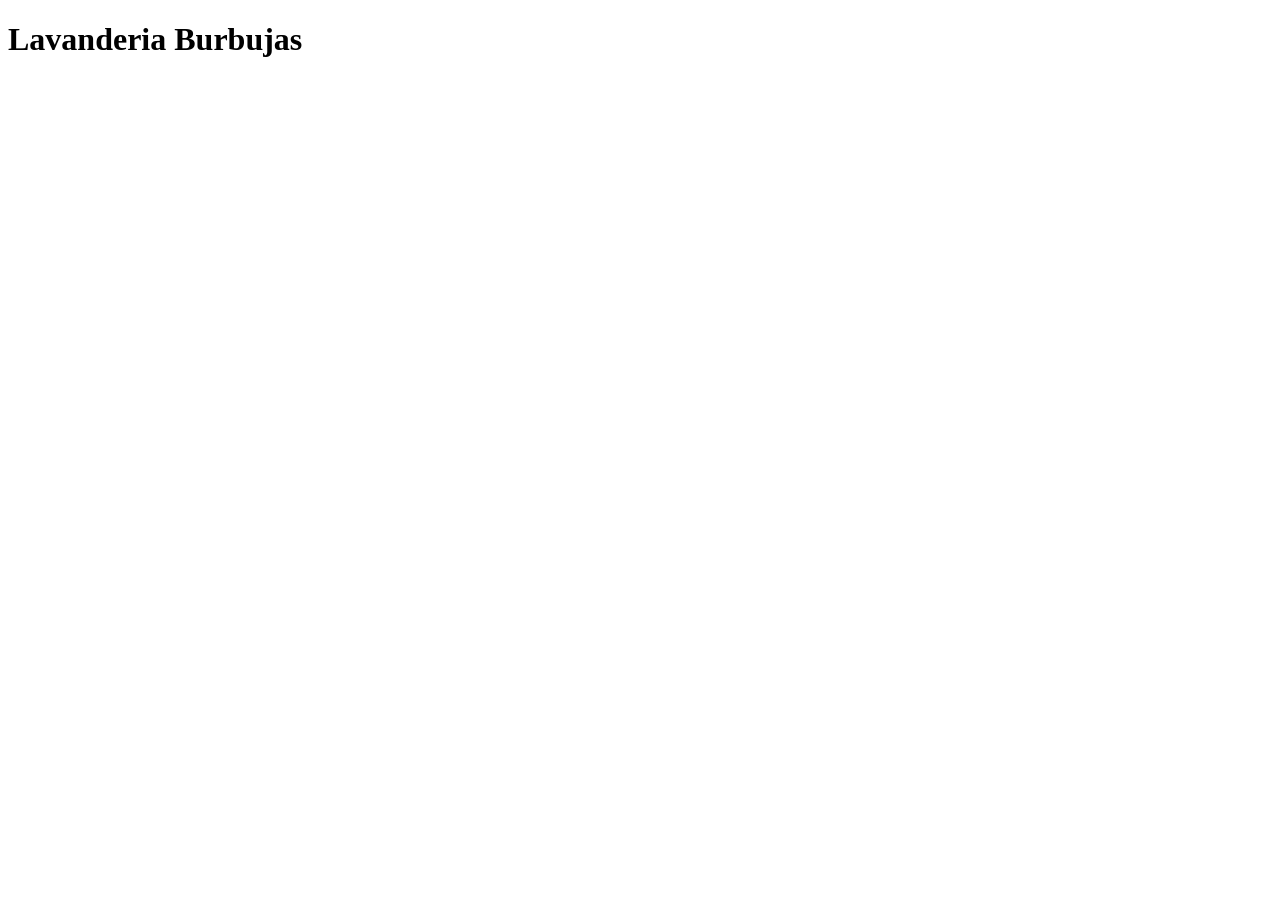
==== parcial_1/index.html @ 908896ff "Estructura index commit" ====
<!doctype html>
<html lang="es">
  <head>
    <meta charset="UTF-8" />
    <title>Lavanderia Burbujas</title>
  </head>

  <body>
    <header id="inicio">
      <h1>Lavanderia Burbujas</h1>

      <nav></nav>
    </header>

    <main></main>

    <footer></footer>
  </body>
</html>
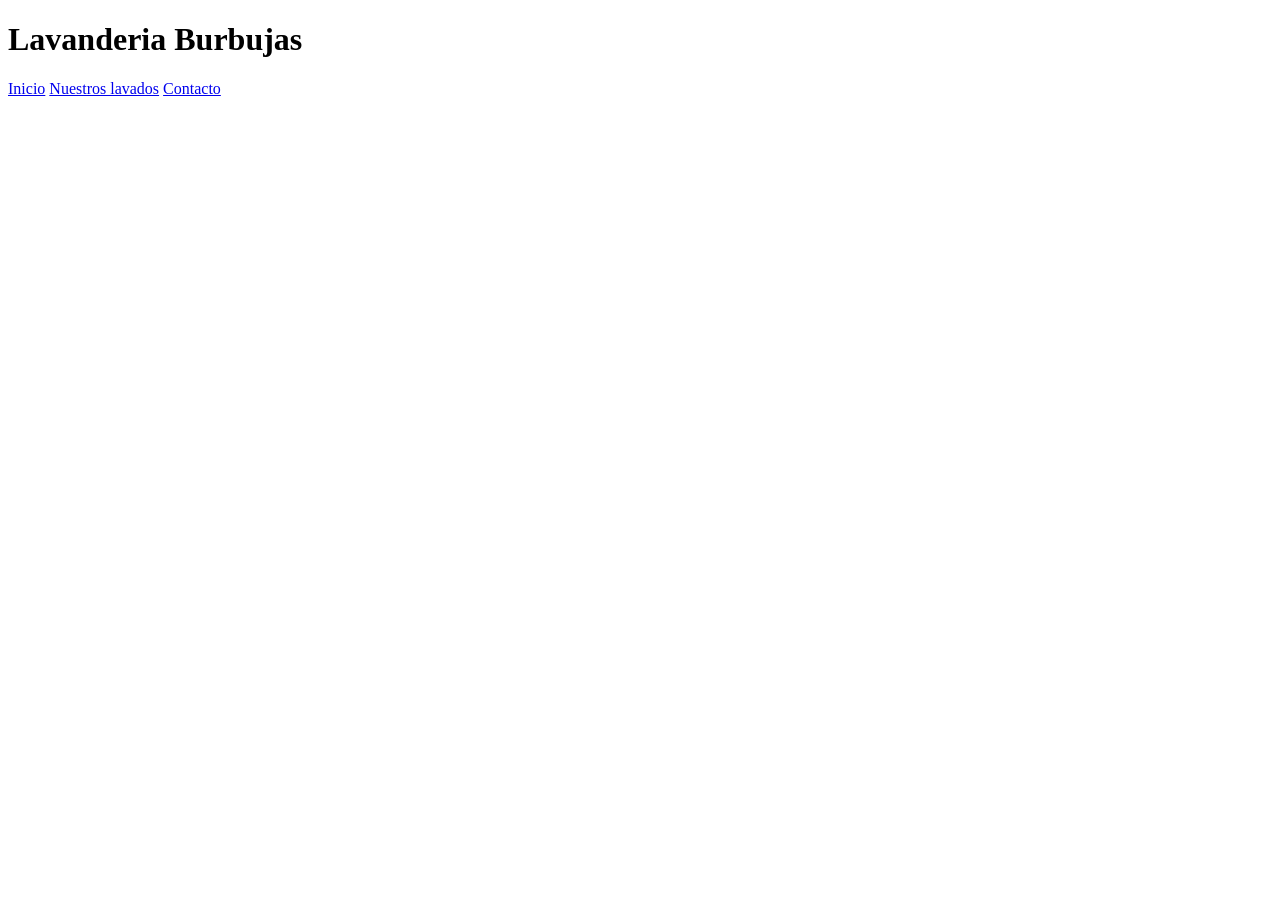
==== commit 9859c6b4: "Nav agregado commit" ====
--- a/parcial_1/index.html
+++ b/parcial_1/index.html
@@ -9,7 +9,11 @@
     <header id="inicio">
       <h1>Lavanderia Burbujas</h1>
 
-      <nav></nav>
+      <nav>
+        <a href="#inicio">Inicio</a>
+        <a href="#lavados">Nuestros lavados</a>
+        <a href="#contacto">Contacto</a>
+      </nav>
     </header>
 
     <main></main>
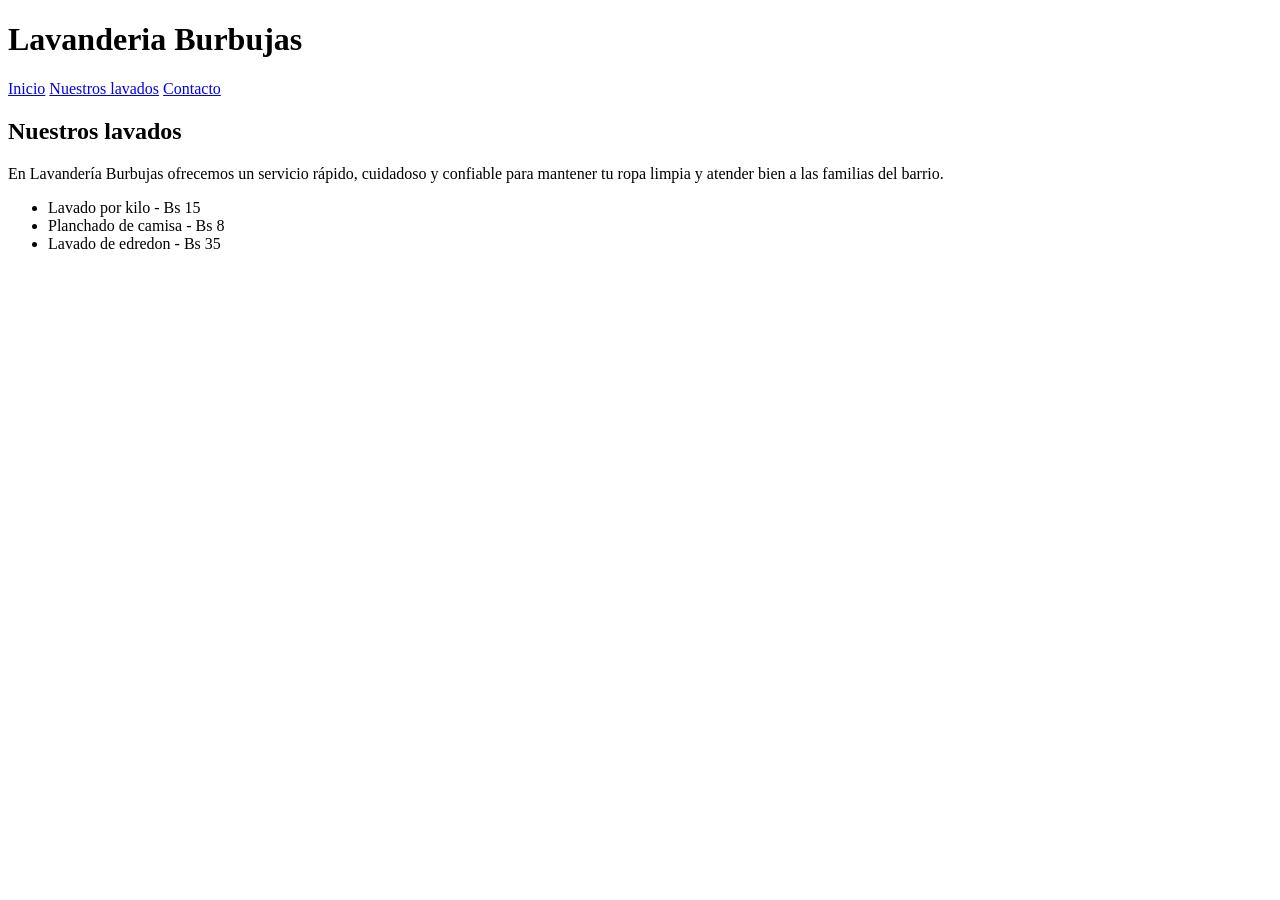
==== commit f87ada61: "Seccion lavados commit" ====
--- a/parcial_1/index.html
+++ b/parcial_1/index.html
@@ -16,7 +16,23 @@
       </nav>
     </header>
 
-    <main></main>
+    <main>
+      <section id="lavados">
+        <h2>Nuestros lavados</h2>
+
+        <p>
+          En Lavandería Burbujas ofrecemos un servicio rápido, cuidadoso y
+          confiable para mantener tu ropa limpia y atender bien a las familias
+          del barrio.
+        </p>
+
+        <ul>
+          <li>Lavado por kilo - Bs 15</li>
+          <li>Planchado de camisa - Bs 8</li>
+          <li>Lavado de edredon - Bs 35</li>
+        </ul>
+      </section>
+    </main>
 
     <footer></footer>
   </body>
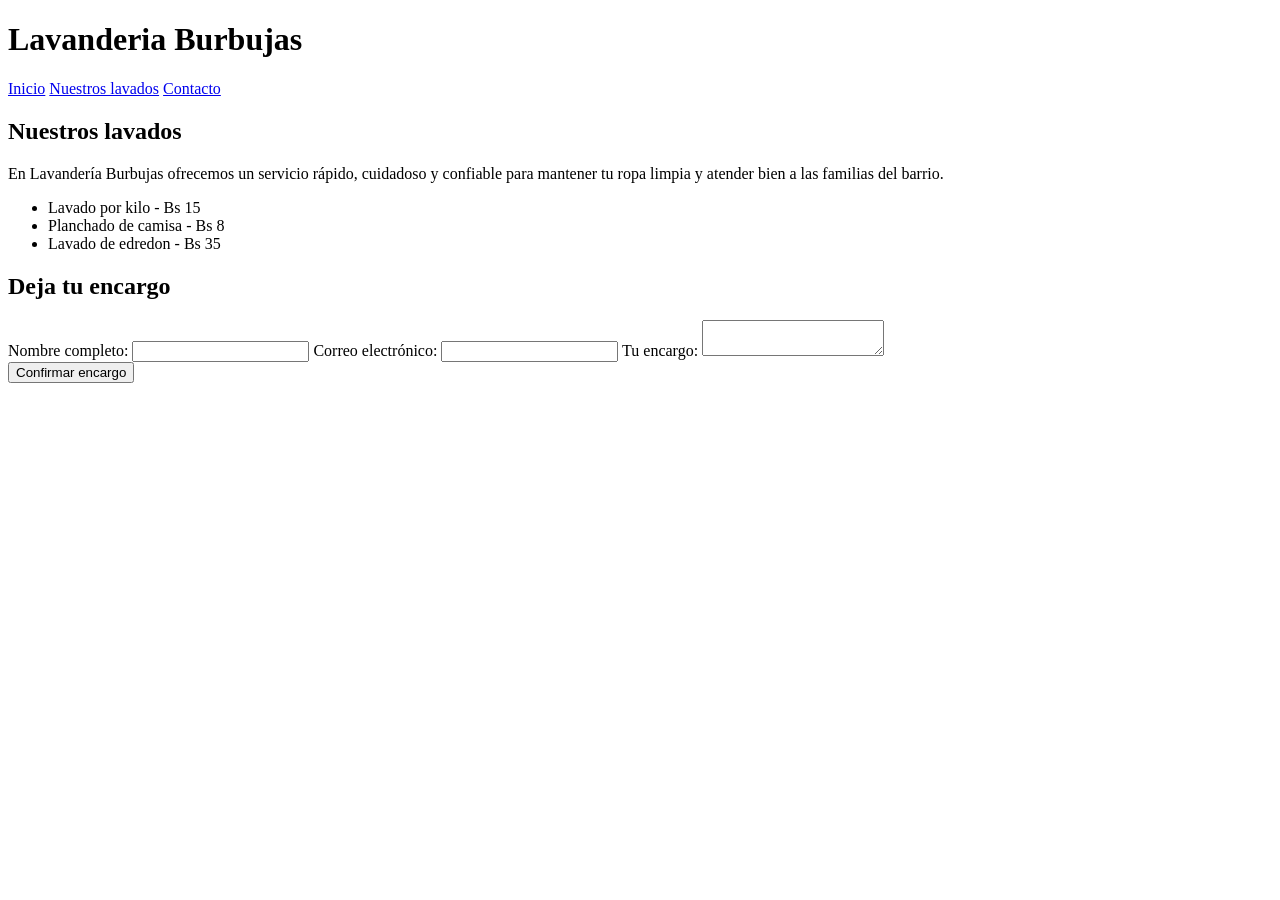
==== commit d502c65a: "Seccion contacto commit seccion contacto, viewport y stylesheet" ====
--- a/parcial_1/index.html
+++ b/parcial_1/index.html
@@ -2,7 +2,9 @@
 <html lang="es">
   <head>
     <meta charset="UTF-8" />
+    <meta name="viewport" content="width=device-width, initial-scale=1.0" />
     <title>Lavanderia Burbujas</title>
+    <link rel="stylesheet" href="styles.css" />
   </head>
 
   <body>
@@ -32,8 +34,29 @@
           <li>Lavado de edredon - Bs 35</li>
         </ul>
       </section>
+
+      <section id="contacto">
+        <h2>Deja tu encargo</h2>
+
+        <form>
+          <label for="nombre">Nombre completo:</label>
+          <input type="text" id="nombre" required />
+
+          <label for="correo">Correo electrónico:</label>
+          <input type="email" id="correo" required />
+
+          <label for="encargo">Tu encargo:</label>
+          <textarea id="encargo"></textarea>
+        </form>
+
+        <button type="button" id="btn-confirmar">Confirmar encargo</button>
+
+        <p id="mensaje" class="oculto"></p>
+      </section>
     </main>
 
     <footer></footer>
+
+    <script src="script.js"></script>
   </body>
 </html>
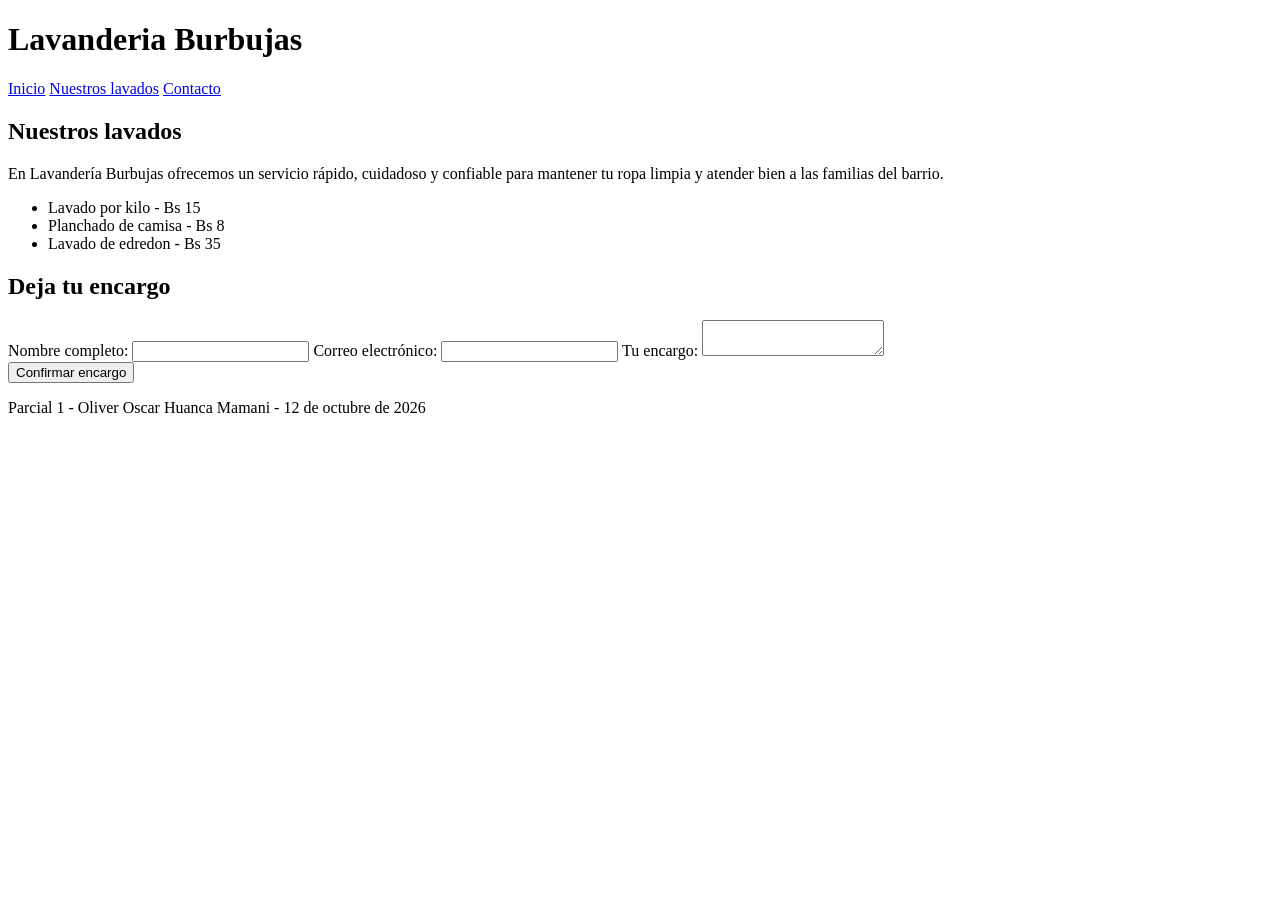
==== commit 6c44870d: "Footer agregado commit" ====
--- a/parcial_1/index.html
+++ b/parcial_1/index.html
@@ -55,7 +55,9 @@
       </section>
     </main>
 
-    <footer></footer>
+    <footer>
+      <p>Parcial 1 - Oliver Oscar Huanca Mamani - 12 de octubre de 2026</p>
+    </footer>
 
     <script src="script.js"></script>
   </body>
